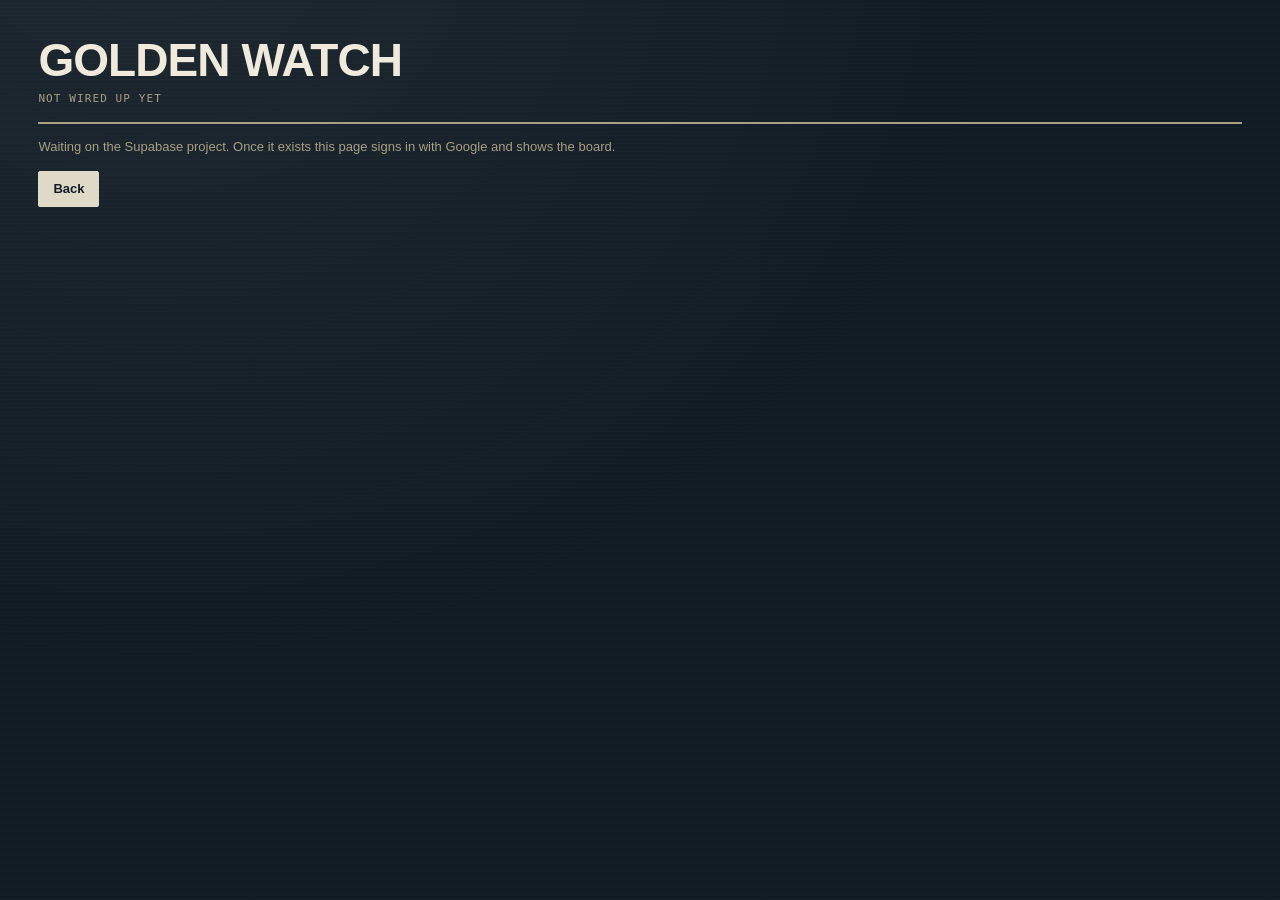
==== golden/index.html @ de86da1e "Scaffold the household Pages site Separate public repo on purpose: GitHub Pages serves every file in" ====
<!doctype html>
<html lang="en"><head>
<meta charset="utf-8"><meta name="viewport" content="width=device-width,initial-scale=1">
<title>Golden Watch</title>
<link rel="stylesheet" href="../shared/base.css">
</head><body><div class="wrap">
<header class="masthead">
  <h1 class="mast-title">Golden Watch</h1>
  <div class="mast-sub"><span>Not wired up yet</span></div>
</header>
<p class="muted">Waiting on the Supabase project. Once it exists this page signs
in with Google and shows the board.</p>
<p><a class="btn" href="../">Back</a></p>
</div></body></html>
---- shared/base.css ----
/* The registry-card look, lifted from golden-watch so both surfaces match.
   System fonts on purpose: these pages render personal data and a webfont CDN
   would hand a third party an IP, a user agent and a referrer on every load. */
:root{
  --ink:#101B24; --ink-2:#18262F; --stock:#DFD9C8; --stock-hi:#EFEADC;
  --rule:#A99F84; --stamp:#9E3223; --clear:#2F6B45; --pending:#9C6B0F;
  --muted:#6E6650;
  --sans:-apple-system,BlinkMacSystemFont,"Segoe UI",Roboto,sans-serif;
  --mono:ui-monospace,SFMono-Regular,Menlo,Consolas,monospace;
}
*{box-sizing:border-box}
html,body{margin:0;padding:0}
body{
  background:var(--ink);
  background-image:
    radial-gradient(ellipse at 12% -10%, rgba(255,255,255,.06), transparent 55%),
    repeating-linear-gradient(0deg, rgba(255,255,255,.014) 0 1px, transparent 1px 4px);
  color:var(--stock); font-family:var(--sans); font-size:15px; line-height:1.5;
  padding:clamp(14px,3vw,40px); min-height:100vh;
}
.wrap{max-width:1240px;margin:0 auto}
.masthead{border-bottom:2px solid var(--rule);padding-bottom:14px;margin-bottom:8px}
.mast-title{font-weight:800;font-size:clamp(28px,5vw,46px);line-height:.98;
  letter-spacing:-.02em;text-transform:uppercase;margin:0;color:var(--stock-hi)}
.mast-sub{font-family:var(--mono);font-size:11px;letter-spacing:.1em;
  text-transform:uppercase;color:var(--rule);margin-top:8px;
  display:flex;flex-wrap:wrap;gap:4px 20px;align-items:center}
.card{background:var(--stock);color:var(--ink);border-radius:2px;
  padding:14px 16px;margin-bottom:10px;border-left:4px solid var(--rule);
  box-shadow:0 1px 0 rgba(0,0,0,.5),0 10px 26px -18px rgba(0,0,0,.9);
  display:block;text-decoration:none}
.card-name{font-weight:800;font-size:19px;letter-spacing:-.01em;margin:0}
.card-body{margin:8px 0 0;font-size:14px;color:#2A2A22}
.grid{display:grid;grid-template-columns:repeat(auto-fill,minmax(300px,1fr));gap:10px}
button,.btn{font-family:var(--sans);font-size:13px;font-weight:600;padding:7px 14px;
  border:1px solid var(--stock);border-radius:2px;background:var(--stock);
  color:var(--ink);cursor:pointer;text-decoration:none;display:inline-block}
button.ghost{background:transparent;color:var(--stock)}
.muted{color:var(--rule);font-size:13px}
.foot{margin-top:40px;padding-top:12px;border-top:1px solid var(--rule);
  font-family:var(--mono);font-size:10px;letter-spacing:.08em;
  text-transform:uppercase;color:var(--rule)}
a{color:inherit}
:focus-visible{outline:2px solid var(--pending);outline-offset:2px}
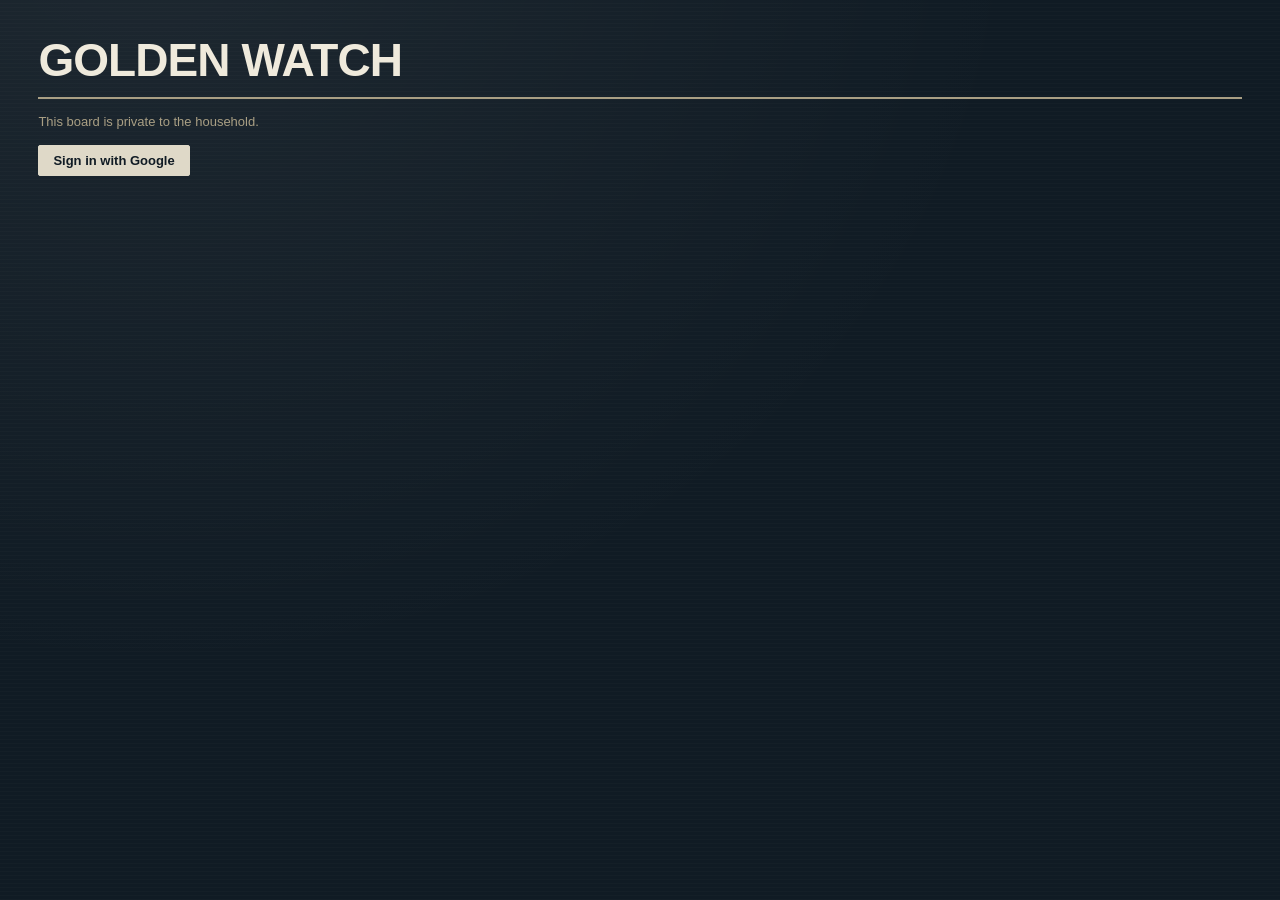
==== commit 1f72b80e: "Build the golden-watch board Static page, Supabase client, Google sign-in, no backend.  shared/auth." ====
--- a/golden/index.html
+++ b/golden/index.html
@@ -1,14 +1,29 @@
 <!doctype html>
 <html lang="en"><head>
 <meta charset="utf-8"><meta name="viewport" content="width=device-width,initial-scale=1">
+<meta name="robots" content="noindex,nofollow">
 <title>Golden Watch</title>
 <link rel="stylesheet" href="../shared/base.css">
-</head><body><div class="wrap">
-<header class="masthead">
-  <h1 class="mast-title">Golden Watch</h1>
-  <div class="mast-sub"><span>Not wired up yet</span></div>
-</header>
-<p class="muted">Waiting on the Supabase project. Once it exists this page signs
-in with Google and shows the board.</p>
-<p><a class="btn" href="../">Back</a></p>
-</div></body></html>
+<!-- Vendored, not from a CDN. This page renders a household's private notes;
+     a third-party script host would see every visit, and a compromised CDN
+     would have a live session to work with. Pinned copy of
+     @supabase/supabase-js 2.45.4. -->
+<script src="../shared/vendor/supabase.min.js"></script>
+</head><body>
+<div class="wrap">
+  <header class="masthead">
+    <h1 class="mast-title">Golden Watch</h1>
+    <div class="mast-sub">
+      <span id="who"></span>
+      <button class="ghost" id="reload">Refresh</button>
+      <button class="ghost" id="signout">Sign out</button>
+    </div>
+  </header>
+  <div id="app"><p class="muted">Loading…</p></div>
+  <footer class="foot">
+    Clearances are audited on the sire and dam of a specific breeding, not on a
+    kennel. Nothing here sends email.
+  </footer>
+</div>
+<script type="module" src="board.js"></script>
+</body></html>
--- a/shared/base.css
+++ b/shared/base.css
@@ -42,3 +42,70 @@
   text-transform:uppercase;color:var(--rule)}
 a{color:inherit}
 :focus-visible{outline:2px solid var(--pending);outline-offset:2px}
+
+/* --- board additions -------------------------------------------------- */
+.eyebrow{font-family:var(--mono);font-size:11px;letter-spacing:.15em;
+  text-transform:uppercase;color:var(--rule);display:flex;align-items:baseline;
+  gap:12px;margin:30px 0 12px}
+.eyebrow::after{content:"";flex:1;height:1px;background:var(--rule);opacity:.42}
+.eyebrow .count{color:var(--stock)}
+.card.hot{border-left-color:var(--stamp)}
+.card.warm{border-left-color:var(--pending)}
+.card-top{display:flex;flex-wrap:wrap;gap:6px 12px;align-items:baseline;
+  justify-content:space-between}
+.card-meta{font-family:var(--mono);font-size:10.5px;letter-spacing:.05em;
+  color:var(--muted);text-transform:uppercase}
+.card-note{margin-top:8px;padding-top:8px;border-top:1px dashed var(--rule);
+  font-family:var(--mono);font-size:11px;color:var(--muted);word-break:break-word}
+.score{display:flex;flex-wrap:wrap;gap:8px;margin:16px 0 6px}
+.score-cell{border:1px solid var(--rule);border-radius:2px;padding:8px 14px;
+  background:rgba(223,217,200,.05);min-width:104px}
+.score-n{font-size:26px;font-weight:800;color:var(--stock-hi);line-height:1;display:block}
+.score-k{font-family:var(--mono);font-size:9.5px;letter-spacing:.13em;
+  text-transform:uppercase;color:var(--rule);margin-top:4px;display:block}
+.score-cell.zero .score-n{color:var(--stamp)}
+.plan{display:flex;flex-wrap:wrap;gap:8px}
+.plan-item{border:1px solid var(--pending);border-radius:2px;padding:8px 12px;
+  background:rgba(156,107,15,.12);min-width:160px}
+.plan-item.soon{border-color:var(--stamp);background:rgba(158,50,35,.18)}
+.plan-d{font-weight:800;font-size:17px;color:var(--stock-hi)}
+.plan-w{font-size:12.5px}
+.row{display:flex;flex-wrap:wrap;gap:6px;align-items:center;margin-top:10px}
+select,input[type=text],input[type=date],textarea{font-family:var(--sans);
+  font-size:13px;padding:5px 7px;border:1px solid var(--rule);border-radius:2px;
+  background:rgba(255,255,255,.5);color:var(--ink)}
+textarea{width:100%;font-family:var(--mono);font-size:12px;line-height:1.45;min-height:200px}
+.stars{display:inline-flex;gap:1px}
+.star{cursor:pointer;font-size:15px;line-height:1;color:var(--rule);
+  background:none;border:0;padding:0 1px}
+.star.on{color:var(--pending)}
+details{margin-top:10px;border-top:1px dashed var(--rule);padding-top:8px}
+details summary{cursor:pointer;font-family:var(--mono);font-size:10.5px;
+  letter-spacing:.12em;text-transform:uppercase;color:var(--muted)}
+.notes{margin:0;padding:0;list-style:none}
+.notes li{padding:6px 0;border-bottom:1px dotted var(--rule);font-size:13px}
+.notes li.pin{background:rgba(156,107,15,.09);padding-left:6px;
+  border-left:2px solid var(--pending)}
+.notes time{font-family:var(--mono);font-size:10px;color:var(--muted);
+  display:block;margin-top:2px}
+.log{max-height:340px;overflow-y:auto;border:1px solid var(--rule);border-radius:2px}
+.log-row{display:flex;gap:10px;padding:6px 10px;font-size:12.5px;align-items:baseline;
+  border-bottom:1px dotted rgba(169,159,132,.35)}
+.log-when{font-family:var(--mono);font-size:10px;color:var(--rule);min-width:74px}
+.log-verb{font-family:var(--mono);font-size:9px;letter-spacing:.1em;
+  text-transform:uppercase;color:var(--muted);min-width:70px}
+.empty{border:1px dashed var(--rule);border-radius:2px;padding:16px;
+  color:var(--rule);font-size:14px}
+.warn{background:rgba(158,50,35,.15);border:1px solid var(--stamp);color:#f0c9c2;
+  padding:7px 10px;border-radius:2px;font-size:12px;margin-top:8px}
+.modal-back{position:fixed;inset:0;background:rgba(6,10,14,.75);z-index:50;
+  display:flex;align-items:flex-start;justify-content:center;padding:5vh 16px;
+  overflow-y:auto}
+.modal{background:var(--stock);color:var(--ink);border-radius:3px;padding:18px;
+  max-width:720px;width:100%;box-shadow:0 30px 60px -20px #000}
+.modal .muted{color:var(--muted)}
+.field{margin:10px 0}
+.field label{display:block;font-family:var(--mono);font-size:10px;
+  letter-spacing:.12em;text-transform:uppercase;color:var(--muted);margin-bottom:3px}
+.field input,.field textarea{width:100%}
+.field textarea{min-height:70px}
